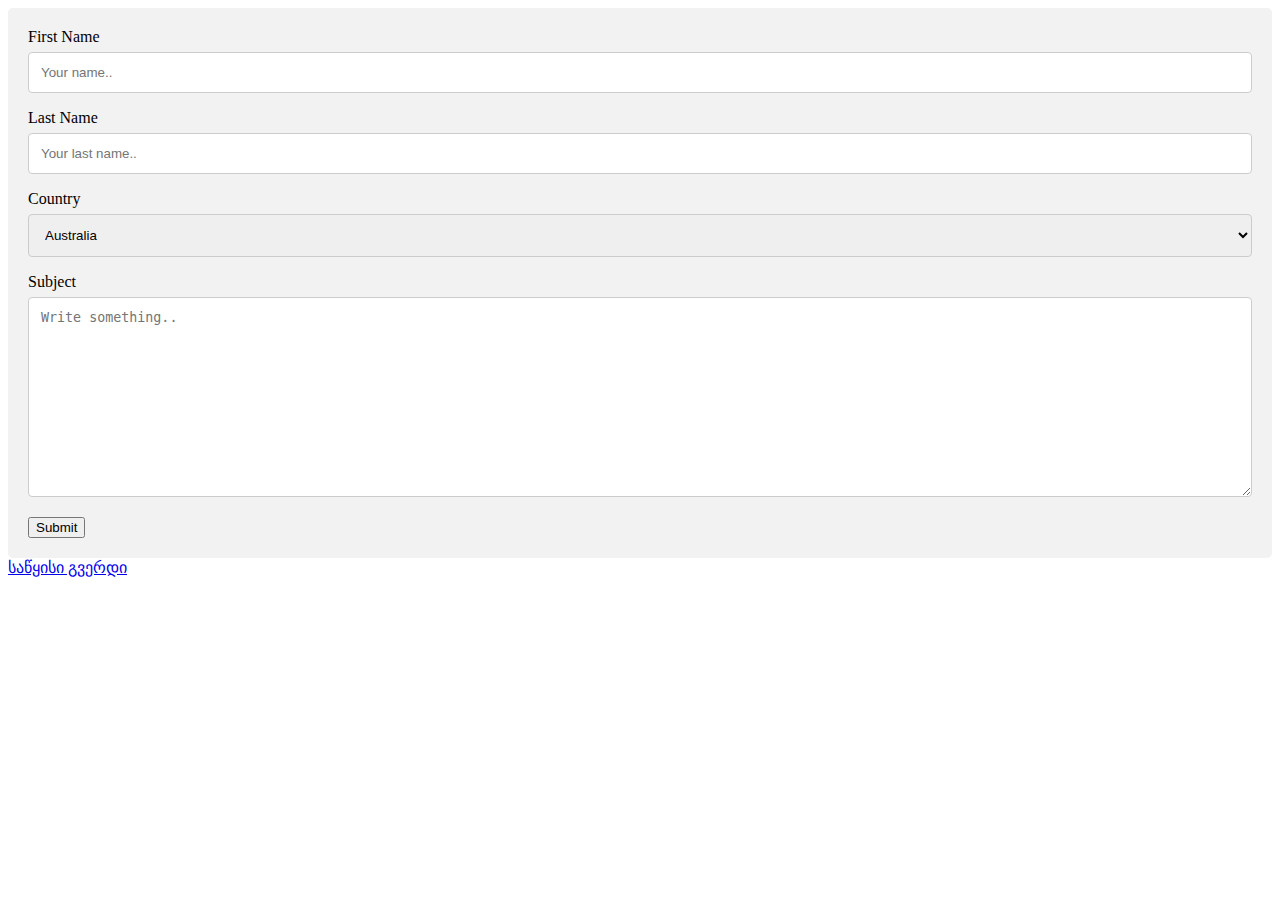
==== reg.html @ cd8a1263 "last" ====
<!DOCTYPE html>
<html lang="en">
<head>
    <meta charset="UTF-8">
    <meta name="viewport" content="width=device-width, initial-scale=1.0">
    <title>კონტაქტი</title>
    <link rel="stylesheet" type="text/css" href="styles.css" />
</head>
<body>
    <div class="container">
        <form action="action_page.php">
      
          <label for="fname">First Name</label>
          <input type="text" id="fname" name="firstname" placeholder="Your name..">
      
          <label for="lname">Last Name</label>
          <input type="text" id="lname" name="lastname" placeholder="Your last name..">
      
          <label for="country">Country</label>
          <select id="country" name="country">
            <option value="australia">Australia</option>
            <option value="canada">Canada</option>
            <option value="usa">USA</option>
          </select>
      
          <label for="subject">Subject</label>
          <textarea id="subject" name="subject" placeholder="Write something.." style="height:200px"></textarea>
      
          <input type="submit" value="Submit">
      
        </form>
      </div>
<a href="./index.html">საწყისი გვერდი</a>
</body>
</html>
---- styles.css ----
input[type=text], select, textarea {
    width: 100%; /* Full width */
    padding: 12px; /* Some padding */ 
    border: 1px solid #ccc; /* Gray border */
    border-radius: 4px; /* Rounded borders */
    box-sizing: border-box; /* Make sure that padding and width stays in place */
    margin-top: 6px; /* Add a top margin */
    margin-bottom: 16px; /* Bottom margin */
    resize: vertical /* Allow the user to vertically resize the textarea (not horizontally) */
  }
  
  
    background-color: #04AA6D;
    color: white;
    padding: 12px 20px;
    border: none;
    border-radius: 4px;
    cursor: pointer;
  }
  
  
  input[type=submit]:hover {
    background-color: #45a049;
  }
  
  
  .container {
    border-radius: 5px;
    background-color: #f2f2f2;
    padding: 20px;
  }

  .center {
    display: block;
    margin-left: auto;
    margin-right: auto;
    width: 50%;
  }
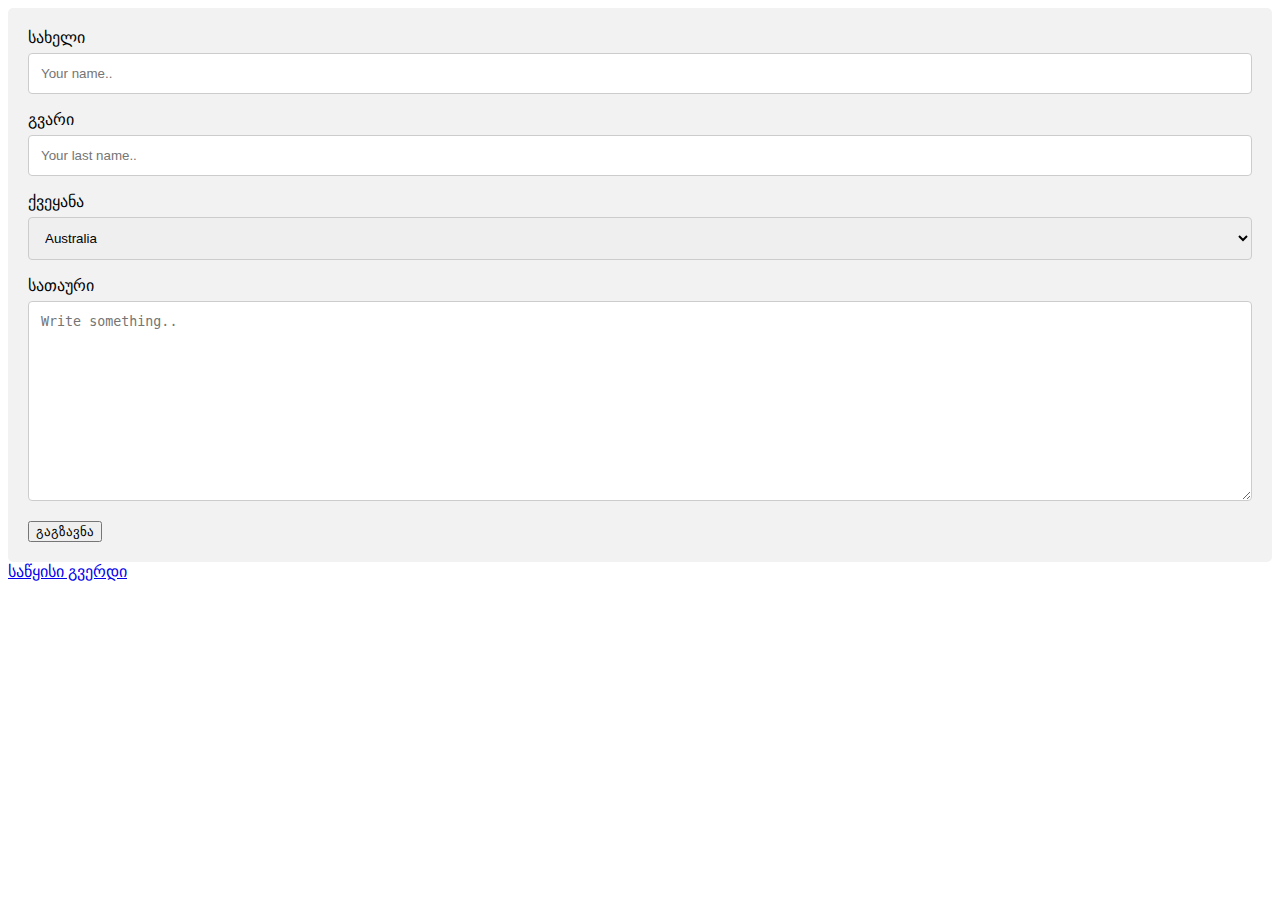
==== commit f7e38b9f: "last" ====
--- a/reg.html
+++ b/reg.html
@@ -10,23 +10,23 @@
     <div class="container">
         <form action="action_page.php">
       
-          <label for="fname">First Name</label>
-          <input type="text" id="fname" name="firstname" placeholder="Your name..">
+          <label for="fname">სახელი</label>
+          <input type="text" id="fname" name="სახელი" placeholder="Your name..">
       
-          <label for="lname">Last Name</label>
-          <input type="text" id="lname" name="lastname" placeholder="Your last name..">
+          <label for="lname">გვარი</label>
+          <input type="text" id="lname" name="გვარი" placeholder="Your last name..">
       
-          <label for="country">Country</label>
+          <label for="country">ქვეყანა</label>
           <select id="country" name="country">
             <option value="australia">Australia</option>
             <option value="canada">Canada</option>
             <option value="usa">USA</option>
           </select>
       
-          <label for="subject">Subject</label>
-          <textarea id="subject" name="subject" placeholder="Write something.." style="height:200px"></textarea>
+          <label for="subject">სათაური</label>
+          <textarea id="subject" name="სათაური" placeholder="Write something.." style="height:200px"></textarea>
       
-          <input type="submit" value="Submit">
+          <input type="submit" value="გაგზავნა">
       
         </form>
       </div>
